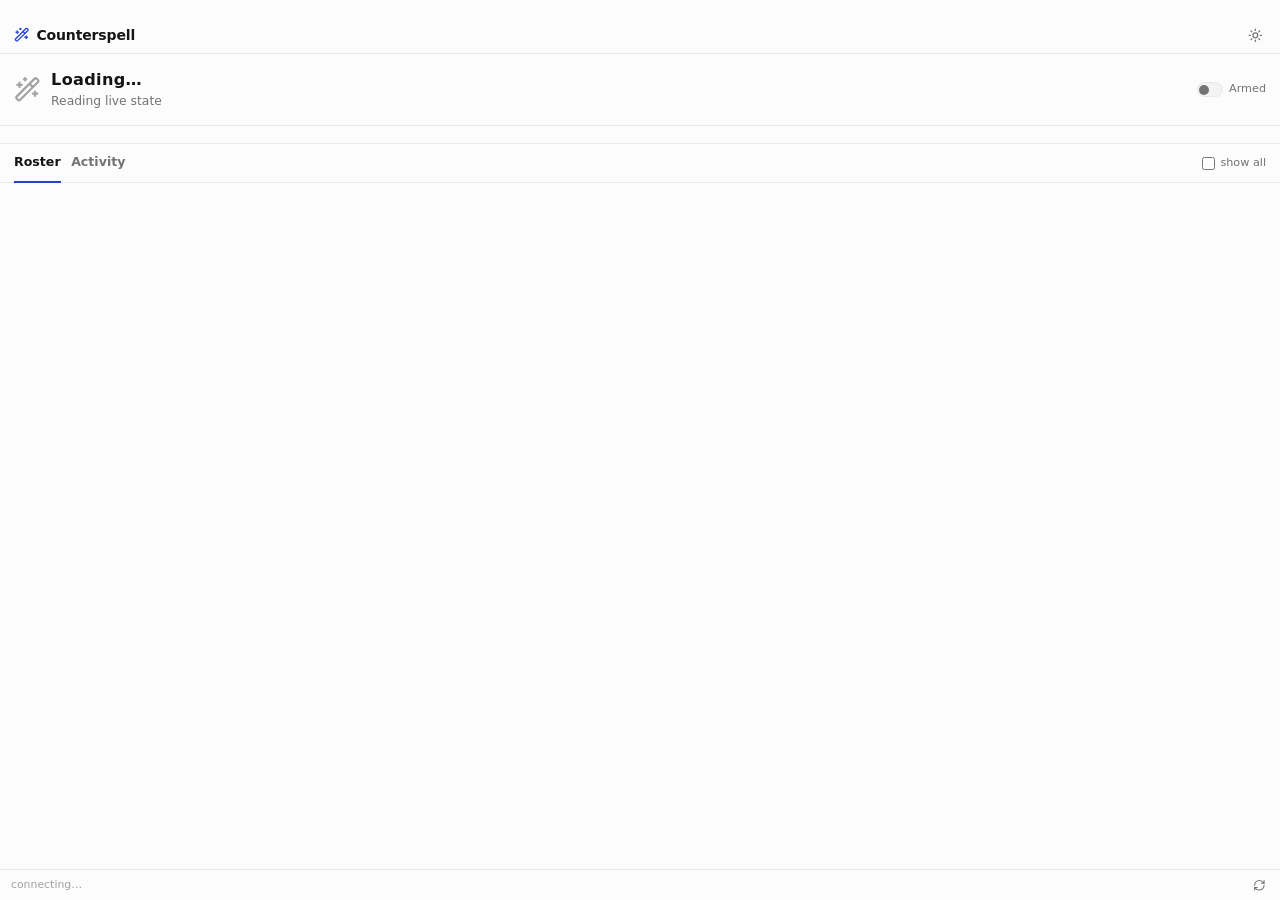
==== desktop/frontend/index.html @ 6afcf59f "feat(desktop): Counterspell Desktop shell — Tauri window, tray, controls, dedicated event stream Tau" ====
<!doctype html>
<html lang="en" data-theme="">
  <head>
    <meta charset="UTF-8" />
    <meta name="viewport" content="width=device-width, initial-scale=1.0" />
    <title>Counterspell</title>
    <!--
      Interim styling on vendored aesthetic tokens (tokens.css). The full
      aesthetic skin (aesthetic.css, also vendored here) is adopted in the
      design-lab pass, counterspell-919. View components are kept clean so the
      reskin is cheap.
    -->
    <link rel="stylesheet" href="tokens.css" />
    <link rel="stylesheet" href="app.css" />
  </head>
  <body>
    <svg aria-hidden="true" width="0" height="0" style="position: absolute">
      <symbol id="i-wand" viewBox="0 0 24 24">
        <path d="m21.64 3.64-1.28-1.28a1.21 1.21 0 0 0-1.72 0L2.36 18.64a1.21 1.21 0 0 0 0 1.72l1.28 1.28a1.2 1.2 0 0 0 1.72 0L21.64 5.36a1.2 1.2 0 0 0 0-1.72" />
        <path d="m14 7 3 3" /><path d="M5 6v4" /><path d="M19 14v4" />
        <path d="M10 2v2" /><path d="M7 8H3" /><path d="M21 16h-4" /><path d="M11 3H9" />
      </symbol>
      <symbol id="i-sun" viewBox="0 0 24 24">
        <circle cx="12" cy="12" r="4" /><path d="M12 2v2" /><path d="M12 20v2" />
        <path d="m4.93 4.93 1.41 1.41" /><path d="m17.66 17.66 1.41 1.41" />
        <path d="M2 12h2" /><path d="M20 12h2" /><path d="m6.34 17.66-1.41 1.41" />
        <path d="m19.07 4.93-1.41 1.41" />
      </symbol>
      <symbol id="i-moon" viewBox="0 0 24 24">
        <path d="M12 3a6 6 0 0 0 9 9 9 9 0 1 1-9-9Z" />
      </symbol>
      <symbol id="i-dot" viewBox="0 0 24 24"><circle cx="12" cy="12" r="6" /></symbol>
      <symbol id="i-plug" viewBox="0 0 24 24">
        <path d="M12 22v-5" /><path d="M9 8V2" /><path d="M15 8V2" />
        <path d="M18 8v5a4 4 0 0 1-4 4h-4a4 4 0 0 1-4-4V8Z" />
      </symbol>
      <symbol id="i-refresh" viewBox="0 0 24 24">
        <path d="M3 12a9 9 0 0 1 9-9 9.75 9.75 0 0 1 6.74 2.74L21 8" />
        <path d="M21 3v5h-5" /><path d="M21 12a9 9 0 0 1-9 9 9.75 9.75 0 0 1-6.74-2.74L3 16" />
        <path d="M8 16H3v5" />
      </symbol>
    </svg>

    <header class="app-bar" data-tauri-drag-region>
      <span class="mark" aria-hidden="true">
        <svg class="icon"><use href="#i-wand" /></svg>
      </span>
      <span class="wordmark">Counterspell</span>
      <button id="theme-toggle" class="icon-btn" type="button" title="Toggle light/dark" aria-label="Toggle theme">
        <svg class="icon"><use href="#i-sun" /></svg>
      </button>
    </header>

    <main>
      <section id="verdict" class="verdict verdict--loading" aria-live="polite">
        <span class="verdict__glyph" aria-hidden="true"><svg class="icon"><use href="#i-wand" /></svg></span>
        <div class="verdict__text">
          <p class="verdict__label" id="verdict-label">Loading…</p>
          <p class="verdict__sub" id="verdict-sub">Reading live state</p>
        </div>
        <label class="switch" title="Global arm / disarm">
          <input type="checkbox" id="master-switch" />
          <span class="switch__track"><span class="switch__thumb"></span></span>
          <span class="switch__label" id="master-label">Armed</span>
        </label>
      </section>

      <div id="armed-idle-warn" class="banner banner--warn" hidden>
        Enforcement is armed but the watch-arm daemon is not scheduled — nothing will actually run.
        Run <code>counterspell enable</code> in a terminal to (re)load it.
      </div>

      <section id="health" class="health" aria-label="Health"></section>

      <nav class="tabs" role="tablist">
        <button class="tab tab--active" data-tab="roster" role="tab">Roster</button>
        <button class="tab" data-tab="activity" role="tab">Activity</button>
        <label class="filter" id="roster-filter">
          <input type="checkbox" id="show-all" /> show all
        </label>
      </nav>

      <section id="roster" class="panel" role="tabpanel"></section>
      <section id="activity" class="panel" role="tabpanel" hidden></section>

      <div id="swiftbar-offer" class="banner banner--muted" hidden>
        <span>A legacy SwiftBar menu-bar plugin is still installed. The tray icon replaces it.</span>
        <button id="swiftbar-remove" class="btn btn--sm" type="button">Remove it</button>
      </div>
    </main>

    <footer class="status-line">
      <span id="freshness">connecting…</span>
      <button id="refresh" class="icon-btn icon-btn--sm" type="button" title="Refresh now" aria-label="Refresh">
        <svg class="icon"><use href="#i-refresh" /></svg>
      </button>
    </footer>

    <script src="app.js"></script>
  </body>
</html>
---- desktop/frontend/tokens.css ----
/*
 * Vendored from misty-step/aesthetic tokens.json v2.24.0 (ultramarine).
 * Interim token layer for Counterspell Desktop. The full aesthetic skin lands
 * in the design-lab pass (counterspell-919); keeping styling on these tokens
 * is what makes the reskin cheap.
 */
:root {
  --ae-surface: #fcfcfc;
  --ae-wash: #f3f3f3;
  --ae-ink: #151515;
  --ae-ink-muted: #737373;
  --ae-ink-faint: #a3a3a3;
  --ae-line: #e9e9e9;
  --ae-accent: #2643d0;
  --ae-ok: #15714b;
  --ae-warn: #8a5f32;
  --ae-err: #a84138;

  --ae-font: "Geist", -apple-system, BlinkMacSystemFont, "Segoe UI", system-ui, sans-serif;
  --ae-font-mono: "Geist Mono", ui-monospace, "SF Mono", "Menlo", monospace;
  --ae-size: 14px;
  --ae-weight-regular: 400;
  --ae-weight-medium: 550;
  --ae-weight-black: 800;

  --ae-ease: cubic-bezier(0.23, 1, 0.32, 1);
  --ae-quick: 160ms;
  --ae-soft: 240ms;

  --ae-s1: 0.25em;
  --ae-s2: 0.5em;
  --ae-s3: 0.75em;
  --ae-s4: 1em;
  --ae-s5: 1.5em;
  --ae-s6: 2em;
  --ae-radius: 0;
}

@media (prefers-color-scheme: dark) {
  :root {
    --ae-surface: #121212;
    --ae-wash: #1b1b1b;
    --ae-ink: #ededed;
    --ae-ink-muted: #8f8f8f;
    --ae-ink-faint: #5c5c5c;
    --ae-line: #262626;
    --ae-accent: #8c9eff;
    --ae-ok: #6fd2a8;
    --ae-warn: #c49d72;
    --ae-err: #e58379;
  }
}

/* The viewer's explicit toggle wins in both directions. */
:root[data-theme="light"] {
  --ae-surface: #fcfcfc;
  --ae-wash: #f3f3f3;
  --ae-ink: #151515;
  --ae-ink-muted: #737373;
  --ae-ink-faint: #a3a3a3;
  --ae-line: #e9e9e9;
  --ae-accent: #2643d0;
  --ae-ok: #15714b;
  --ae-warn: #8a5f32;
  --ae-err: #a84138;
}
:root[data-theme="dark"] {
  --ae-surface: #121212;
  --ae-wash: #1b1b1b;
  --ae-ink: #ededed;
  --ae-ink-muted: #8f8f8f;
  --ae-ink-faint: #5c5c5c;
  --ae-line: #262626;
  --ae-accent: #8c9eff;
  --ae-ok: #6fd2a8;
  --ae-warn: #c49d72;
  --ae-err: #e58379;
}
---- desktop/frontend/app.css ----
/*
 * Interim app skin on vendored aesthetic tokens. Compact, single-viewport,
 * status-rides-the-glyph. The design-lab pass (counterspell-919) adopts the
 * full aesthetic recipes; these view components are structured so that reskin
 * is a stylesheet swap, not a rewrite.
 */
* {
  box-sizing: border-box;
}

/* The [hidden] attribute must win over component display rules
   (.banner/.panel set display, which would otherwise override the UA rule). */
[hidden] {
  display: none !important;
}

html,
body {
  margin: 0;
  height: 100vh;
  overflow: hidden;
}

body {
  display: flex;
  flex-direction: column;
  background: var(--ae-surface);
  color: var(--ae-ink);
  font-family: var(--ae-font);
  font-size: var(--ae-size);
  line-height: 1.45;
  -webkit-font-smoothing: antialiased;
  font-variant-numeric: tabular-nums;
  overflow-x: hidden;
}

main {
  display: flex;
  flex-direction: column;
  flex: 1;
  min-height: 0;
  overflow-x: hidden;
}

.icon {
  width: 1.1em;
  height: 1.1em;
  fill: none;
  stroke: currentColor;
  stroke-width: 2;
  stroke-linecap: round;
  stroke-linejoin: round;
  display: block;
}

/* ── App bar ─────────────────────────────────────────── */
.app-bar {
  display: flex;
  align-items: center;
  gap: var(--ae-s2);
  padding: var(--ae-s2) var(--ae-s4);
  padding-top: 1.75em; /* clear the macOS traffic lights */
  border-bottom: 1px solid var(--ae-line);
  user-select: none;
}
.app-bar .mark {
  color: var(--ae-accent);
  display: inline-flex;
}
.wordmark {
  font-weight: var(--ae-weight-black);
  letter-spacing: -0.01em;
  flex: 1;
}

.icon-btn {
  appearance: none;
  background: transparent;
  border: none;
  color: var(--ae-ink-muted);
  cursor: pointer;
  padding: var(--ae-s1);
  display: inline-flex;
  border-radius: var(--ae-radius);
  transition: color var(--ae-quick) var(--ae-ease);
}
.icon-btn:hover {
  color: var(--ae-ink);
}
.icon-btn--sm .icon {
  width: 0.95em;
  height: 0.95em;
}

/* ── Verdict ─────────────────────────────────────────── */
.verdict {
  display: flex;
  align-items: center;
  gap: var(--ae-s3);
  padding: var(--ae-s4);
  border-bottom: 1px solid var(--ae-line);
}
.verdict__glyph {
  display: inline-flex;
  color: var(--ae-ink-faint);
  flex-shrink: 0;
}
.verdict__glyph .icon {
  width: 1.9em;
  height: 1.9em;
}
.verdict__text {
  flex: 1;
  min-width: 0;
}
.verdict__label {
  margin: 0;
  font-weight: var(--ae-weight-black);
  font-size: 1.15em;
  letter-spacing: 0.02em;
  overflow: hidden;
  text-overflow: ellipsis;
  white-space: nowrap;
}
.verdict__sub {
  margin: 0.15em 0 0;
  color: var(--ae-ink-muted);
  font-size: 0.88em;
  overflow: hidden;
  text-overflow: ellipsis;
  white-space: nowrap;
}
/* Status rides the glyph, never a filled pill. */
.verdict--shielded .verdict__glyph {
  color: var(--ae-ok);
}
.verdict--acting .verdict__glyph {
  color: var(--ae-accent);
}
.verdict--drift-blocked .verdict__glyph {
  color: var(--ae-err);
}
.verdict--disarmed .verdict__glyph {
  color: var(--ae-ink-faint);
}

/* ── Master switch ───────────────────────────────────── */
.switch {
  display: inline-flex;
  align-items: center;
  gap: var(--ae-s2);
  cursor: pointer;
  flex-shrink: 0;
  user-select: none;
  font-size: 0.8em;
  color: var(--ae-ink-muted);
}
.switch input {
  position: absolute;
  opacity: 0;
  pointer-events: none;
}
.switch__track {
  width: 2.4em;
  height: 1.3em;
  border: 1px solid var(--ae-line);
  background: var(--ae-wash);
  border-radius: 1em;
  position: relative;
  transition: background var(--ae-quick) var(--ae-ease), border-color var(--ae-quick) var(--ae-ease);
}
.switch__thumb {
  position: absolute;
  top: 0.15em;
  left: 0.15em;
  width: 0.9em;
  height: 0.9em;
  border-radius: 50%;
  background: var(--ae-ink-muted);
  transition: transform var(--ae-quick) var(--ae-ease), background var(--ae-quick) var(--ae-ease);
}
.switch input:checked + .switch__track {
  background: color-mix(in srgb, var(--ae-accent) 22%, var(--ae-wash));
  border-color: var(--ae-accent);
}
.switch input:checked + .switch__track .switch__thumb {
  transform: translateX(1.1em);
  background: var(--ae-accent);
}
.switch input:focus-visible + .switch__track {
  outline: 2px solid var(--ae-accent);
  outline-offset: 2px;
}

/* ── Health strip ────────────────────────────────────── */
.health {
  display: flex;
  flex-wrap: wrap;
  gap: var(--ae-s2) var(--ae-s4);
  padding: var(--ae-s3) var(--ae-s4);
  border-bottom: 1px solid var(--ae-line);
  font-size: 0.82em;
}
.chip {
  display: inline-flex;
  align-items: center;
  gap: var(--ae-s1);
  color: var(--ae-ink-muted);
}
.chip .icon {
  width: 0.85em;
  height: 0.85em;
}
.chip--ok .icon {
  color: var(--ae-ok);
}
.chip--warn .icon {
  color: var(--ae-warn);
}
.chip--err .icon {
  color: var(--ae-err);
}
.chip b {
  color: var(--ae-ink);
  font-weight: var(--ae-weight-medium);
}

/* ── Tabs ────────────────────────────────────────────── */
.tabs {
  display: flex;
  align-items: center;
  gap: var(--ae-s3);
  padding: 0 var(--ae-s4);
  border-bottom: 1px solid var(--ae-line);
}
.tab {
  appearance: none;
  background: transparent;
  border: none;
  border-bottom: 2px solid transparent;
  color: var(--ae-ink-muted);
  cursor: pointer;
  padding: var(--ae-s3) 0;
  font: inherit;
  font-size: 0.9em;
  font-weight: var(--ae-weight-medium);
  margin-bottom: -1px;
}
.tab--active {
  color: var(--ae-ink);
  border-bottom-color: var(--ae-accent);
}
.filter {
  margin-left: auto;
  font-size: 0.8em;
  color: var(--ae-ink-muted);
  display: inline-flex;
  align-items: center;
  gap: var(--ae-s1);
  cursor: pointer;
}

/* ── Panels (scroll internally; page never scrolls) ──── */
.panel {
  flex: 1;
  min-height: 0;
  overflow-y: auto;
  overflow-x: hidden;
  padding: var(--ae-s2) 0;
}

/* ── Roster rows ─────────────────────────────────────── */
.row {
  display: flex;
  align-items: center;
  gap: var(--ae-s3);
  padding: var(--ae-s3) var(--ae-s4);
  border-bottom: 1px solid var(--ae-line);
}
.row__main {
  flex: 1;
  min-width: 0;
}
.row__title {
  display: flex;
  align-items: baseline;
  gap: var(--ae-s2);
  min-width: 0;
}
.row__project {
  font-weight: var(--ae-weight-medium);
  overflow: hidden;
  text-overflow: ellipsis;
  white-space: nowrap;
  min-width: 0;
}
.row__pane {
  font-family: var(--ae-font-mono);
  font-size: 0.82em;
  color: var(--ae-ink-muted);
  flex-shrink: 0;
}
.row__meta {
  margin-top: 0.15em;
  font-size: 0.82em;
  color: var(--ae-ink-muted);
  overflow: hidden;
  text-overflow: ellipsis;
  white-space: nowrap;
}
.row__meta .drift {
  color: var(--ae-err);
  font-weight: var(--ae-weight-medium);
}
.row__meta .on-model {
  color: var(--ae-ok);
}
.row__actions {
  display: flex;
  align-items: center;
  gap: var(--ae-s2);
  flex-shrink: 0;
}

.btn {
  appearance: none;
  font: inherit;
  cursor: pointer;
  border: 1px solid var(--ae-line);
  background: var(--ae-wash);
  color: var(--ae-ink);
  padding: var(--ae-s1) var(--ae-s2);
  border-radius: var(--ae-radius);
  transition: border-color var(--ae-quick) var(--ae-ease);
}
.btn:hover {
  border-color: var(--ae-accent);
}
.btn--sm {
  font-size: 0.78em;
}
.btn--primary {
  background: var(--ae-accent);
  border-color: var(--ae-accent);
  color: #fff;
}

/* ── Activity log ────────────────────────────────────── */
.log-entry {
  display: flex;
  gap: var(--ae-s3);
  padding: var(--ae-s2) var(--ae-s4);
  border-bottom: 1px solid var(--ae-line);
  font-size: 0.88em;
}
.log-entry__dot {
  margin-top: 0.35em;
  flex-shrink: 0;
}
.log-entry__dot .icon {
  width: 0.55em;
  height: 0.55em;
  fill: currentColor;
  stroke: none;
}
.log-entry--confirmed .log-entry__dot {
  color: var(--ae-ok);
}
.log-entry--in-flight .log-entry__dot {
  color: var(--ae-accent);
}
.log-entry--blocked .log-entry__dot {
  color: var(--ae-err);
}
.log-entry--detected .log-entry__dot {
  color: var(--ae-ink-muted);
}
.log-entry--ignored .log-entry__dot {
  color: var(--ae-ink-faint);
}
.log-entry__body {
  flex: 1;
  min-width: 0;
}
.log-entry__at {
  color: var(--ae-ink-faint);
  font-size: 0.85em;
  flex-shrink: 0;
}

.empty {
  padding: var(--ae-s6) var(--ae-s4);
  text-align: center;
  color: var(--ae-ink-faint);
  font-size: 0.9em;
}

/* ── Banners ─────────────────────────────────────────── */
.banner {
  margin: var(--ae-s3) var(--ae-s4);
  padding: var(--ae-s3);
  border: 1px solid var(--ae-line);
  border-left-width: 3px;
  font-size: 0.85em;
  display: flex;
  align-items: center;
  justify-content: space-between;
  gap: var(--ae-s3);
}
.banner code {
  font-family: var(--ae-font-mono);
  font-size: 0.9em;
}
.banner--warn {
  border-left-color: var(--ae-warn);
}
.banner--muted {
  border-left-color: var(--ae-ink-faint);
  color: var(--ae-ink-muted);
}

/* ── Status line ─────────────────────────────────────── */
.status-line {
  display: flex;
  align-items: center;
  justify-content: space-between;
  padding: var(--ae-s2) var(--ae-s4);
  border-top: 1px solid var(--ae-line);
  color: var(--ae-ink-faint);
  font-size: 0.78em;
}

@media (prefers-reduced-motion: reduce) {
  * {
    transition-duration: 0.01ms !important;
  }
}
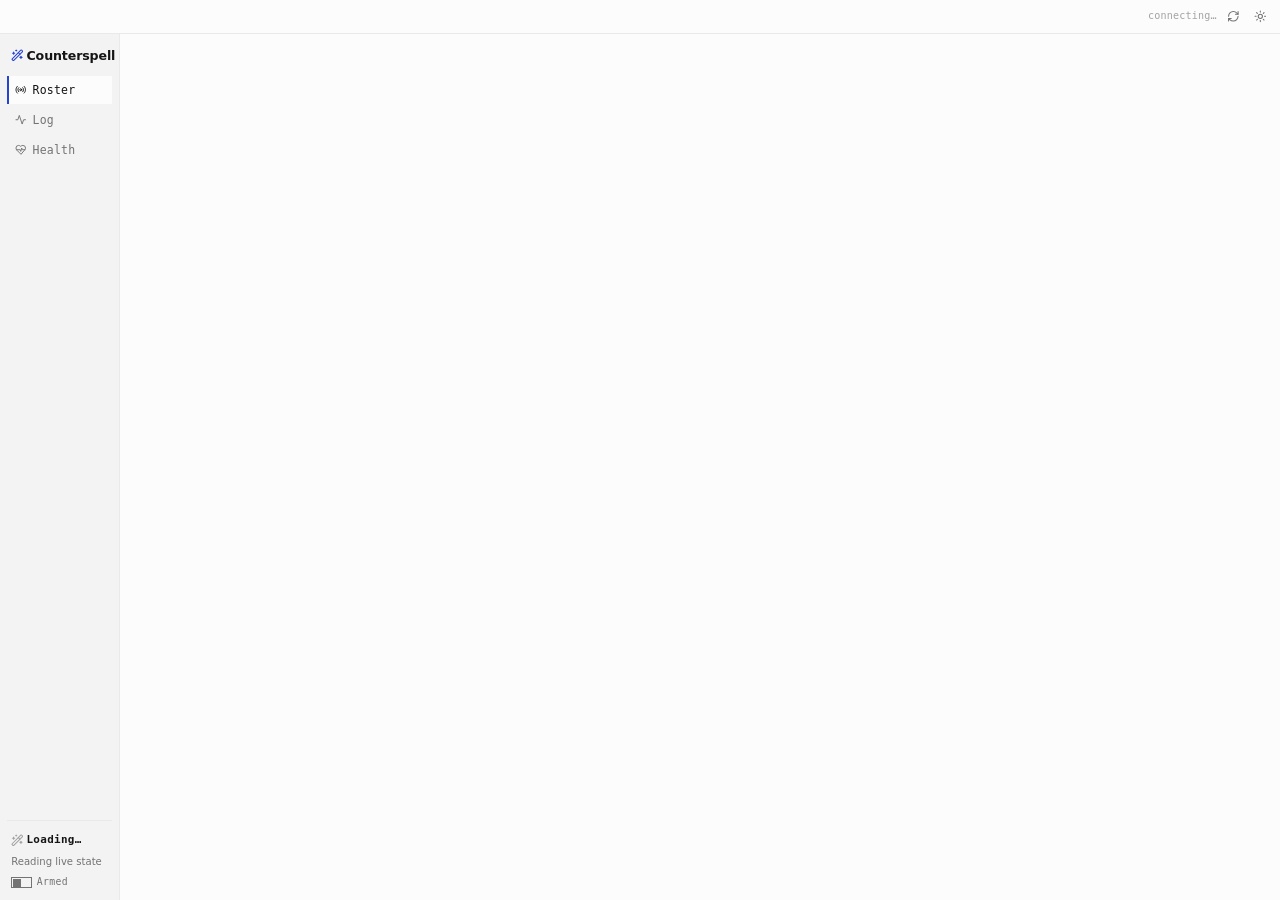
==== commit b39f25f7: "feat(desktop): skin to Rail (design-lab lock counterspell-919 option 6) Left rail: wordmark, Roster/" ====
--- a/desktop/frontend/index.html
+++ b/desktop/frontend/index.html
@@ -5,10 +5,10 @@
     <meta name="viewport" content="width=device-width, initial-scale=1.0" />
     <title>Counterspell</title>
     <!--
-      Interim styling on vendored aesthetic tokens (tokens.css). The full
-      aesthetic skin (aesthetic.css, also vendored here) is adopted in the
-      design-lab pass, counterspell-919. View components are kept clean so the
-      reskin is cheap.
+      Rail skin — the counterspell-919 locked design (option 6, "RAIL"): a left
+      nav rail (wordmark, Roster / Log / Health destinations, persistent verdict
+      + Armed toggle pinned at the bottom) with the active view on the desk to
+      the right. Styling rides the vendored aesthetic tokens (tokens.css).
     -->
     <link rel="stylesheet" href="tokens.css" />
     <link rel="stylesheet" href="app.css" />
@@ -20,6 +20,47 @@
         <path d="m14 7 3 3" /><path d="M5 6v4" /><path d="M19 14v4" />
         <path d="M10 2v2" /><path d="M7 8H3" /><path d="M21 16h-4" /><path d="M11 3H9" />
       </symbol>
+      <symbol id="i-shield-check" viewBox="0 0 24 24">
+        <path d="M20 13c0 5-3.5 7.5-7.66 8.95a1 1 0 0 1-.67-.01C7.5 20.5 4 18 4 13V6a1 1 0 0 1 1-1c2 0 4.5-1.2 6.24-2.72a1.17 1.17 0 0 1 1.52 0C14.51 3.81 17 5 19 5a1 1 0 0 1 1 1z" />
+        <path d="m9 12 2 2 4-4" />
+      </symbol>
+      <symbol id="i-shield-alert" viewBox="0 0 24 24">
+        <path d="M20 13c0 5-3.5 7.5-7.66 8.95a1 1 0 0 1-.67-.01C7.5 20.5 4 18 4 13V6a1 1 0 0 1 1-1c2 0 4.5-1.2 6.24-2.72a1.17 1.17 0 0 1 1.52 0C14.51 3.81 17 5 19 5a1 1 0 0 1 1 1z" />
+        <path d="M12 8v4" /><path d="M12 16h.01" />
+      </symbol>
+      <symbol id="i-shield-off" viewBox="0 0 24 24">
+        <path d="M20 13c0 5-3.5 7.5-7.66 8.95a1 1 0 0 1-.67-.01C7.5 20.5 4 18 4 13V6a1 1 0 0 1 1-1" />
+        <path d="M9.4 5.2C10.6 4.6 11.5 4 12 3.6a1.17 1.17 0 0 1 1.52 0C14.51 3.81 17 5 19 5a1 1 0 0 1 1 1v4" />
+        <path d="m2 2 20 20" />
+      </symbol>
+      <symbol id="i-circle-check" viewBox="0 0 24 24">
+        <circle cx="12" cy="12" r="10" /><path d="m9 12 2 2 4-4" />
+      </symbol>
+      <symbol id="i-alert" viewBox="0 0 24 24">
+        <path d="m21.73 18-8-14a2 2 0 0 0-3.48 0l-8 14A2 2 0 0 0 4 21h16a2 2 0 0 0 1.73-3" />
+        <path d="M12 9v4" /><path d="M12 17h.01" />
+      </symbol>
+      <symbol id="i-minus" viewBox="0 0 24 24"><path d="M5 12h14" /></symbol>
+      <symbol id="i-dot" viewBox="0 0 24 24"><circle cx="12" cy="12" r="6" /></symbol>
+      <symbol id="i-activity" viewBox="0 0 24 24"><path d="M22 12h-4l-3 9L9 3l-3 9H2" /></symbol>
+      <symbol id="i-pulse" viewBox="0 0 24 24">
+        <path d="M19 14c1.49-1.46 3-3.21 3-5.5A5.5 5.5 0 0 0 16.5 3c-1.76 0-3 .5-4.5 2-1.5-1.5-2.74-2-4.5-2A5.5 5.5 0 0 0 2 8.5c0 2.3 1.5 4.05 3 5.5l7 7Z" />
+        <path d="M3.22 12H9.5l.5-1 2 4.5 2-7 1.5 3.5h5.27" />
+      </symbol>
+      <symbol id="i-radio" viewBox="0 0 24 24">
+        <path d="M4.9 19.1C1 15.2 1 8.8 4.9 4.9" /><path d="M7.8 16.2c-2.3-2.3-2.3-6.1 0-8.5" />
+        <circle cx="12" cy="12" r="2" /><path d="M16.2 7.8c2.3 2.3 2.3 6.1 0 8.5" />
+        <path d="M19.1 4.9C23 8.8 23 15.1 19.1 19" />
+      </symbol>
+      <symbol id="i-plug" viewBox="0 0 24 24">
+        <path d="M12 22v-5" /><path d="M9 8V2" /><path d="M15 8V2" />
+        <path d="M18 8v5a4 4 0 0 1-4 4h-4a4 4 0 0 1-4-4V8Z" />
+      </symbol>
+      <symbol id="i-refresh" viewBox="0 0 24 24">
+        <path d="M3 12a9 9 0 0 1 9-9 9.75 9.75 0 0 1 6.74 2.74L21 8" />
+        <path d="M21 3v5h-5" /><path d="M21 12a9 9 0 0 1-9 9 9.75 9.75 0 0 1-6.74-2.74L3 16" />
+        <path d="M8 16H3v5" />
+      </symbol>
       <symbol id="i-sun" viewBox="0 0 24 24">
         <circle cx="12" cy="12" r="4" /><path d="M12 2v2" /><path d="M12 20v2" />
         <path d="m4.93 4.93 1.41 1.41" /><path d="m17.66 17.66 1.41 1.41" />
@@ -29,72 +70,58 @@
       <symbol id="i-moon" viewBox="0 0 24 24">
         <path d="M12 3a6 6 0 0 0 9 9 9 9 0 1 1-9-9Z" />
       </symbol>
-      <symbol id="i-dot" viewBox="0 0 24 24"><circle cx="12" cy="12" r="6" /></symbol>
-      <symbol id="i-plug" viewBox="0 0 24 24">
-        <path d="M12 22v-5" /><path d="M9 8V2" /><path d="M15 8V2" />
-        <path d="M18 8v5a4 4 0 0 1-4 4h-4a4 4 0 0 1-4-4V8Z" />
-      </symbol>
-      <symbol id="i-refresh" viewBox="0 0 24 24">
-        <path d="M3 12a9 9 0 0 1 9-9 9.75 9.75 0 0 1 6.74 2.74L21 8" />
-        <path d="M21 3v5h-5" /><path d="M21 12a9 9 0 0 1-9 9 9.75 9.75 0 0 1-6.74-2.74L3 16" />
-        <path d="M8 16H3v5" />
-      </symbol>
     </svg>
 
-    <header class="app-bar" data-tauri-drag-region>
-      <span class="mark" aria-hidden="true">
-        <svg class="icon"><use href="#i-wand" /></svg>
-      </span>
-      <span class="wordmark">Counterspell</span>
-      <button id="theme-toggle" class="icon-btn" type="button" title="Toggle light/dark" aria-label="Toggle theme">
+    <!-- Full-width drag strip: hosts the native macOS traffic lights (transparent
+         title bar) and the app-level utilities (freshness, refresh, theme). -->
+    <header class="titlebar" data-tauri-drag-region>
+      <span class="tb-spacer"></span>
+      <span id="freshness" class="tb-fresh">connecting…</span>
+      <button id="refresh" class="icon-btn icon-btn--sm" type="button" title="Refresh now" aria-label="Refresh">
+        <svg class="icon"><use href="#i-refresh" /></svg>
+      </button>
+      <button id="theme-toggle" class="icon-btn icon-btn--sm" type="button" title="Toggle light/dark" aria-label="Toggle theme">
         <svg class="icon"><use href="#i-sun" /></svg>
       </button>
     </header>
 
-    <main>
-      <section id="verdict" class="verdict verdict--loading" aria-live="polite">
-        <span class="verdict__glyph" aria-hidden="true"><svg class="icon"><use href="#i-wand" /></svg></span>
-        <div class="verdict__text">
-          <p class="verdict__label" id="verdict-label">Loading…</p>
-          <p class="verdict__sub" id="verdict-sub">Reading live state</p>
+    <div id="armed-idle-warn" class="banner banner--warn" hidden>
+      Enforcement is armed but the watch-arm daemon is not scheduled — nothing will actually run.
+      Run <code>counterspell enable</code> in a terminal to (re)load it.
+    </div>
+
+    <div class="shell">
+      <nav class="rail" aria-label="Views">
+        <div class="rl-mark">
+          <svg class="icon"><use href="#i-wand" /></svg>
+          <span>Counterspell</span>
         </div>
-        <label class="switch" title="Global arm / disarm">
-          <input type="checkbox" id="master-switch" />
-          <span class="switch__track"><span class="switch__thumb"></span></span>
-          <span class="switch__label" id="master-label">Armed</span>
-        </label>
-      </section>
+        <button class="rl-item rl-item--on" type="button" data-view="roster">
+          <svg class="icon"><use href="#i-radio" /></svg>Roster
+        </button>
+        <button class="rl-item" type="button" data-view="log">
+          <svg class="icon"><use href="#i-activity" /></svg>Log
+        </button>
+        <button class="rl-item" type="button" data-view="health">
+          <svg class="icon"><use href="#i-pulse" /></svg>Health
+        </button>
 
-      <div id="armed-idle-warn" class="banner banner--warn" hidden>
-        Enforcement is armed but the watch-arm daemon is not scheduled — nothing will actually run.
-        Run <code>counterspell enable</code> in a terminal to (re)load it.
-      </div>
-
-      <section id="health" class="health" aria-label="Health"></section>
-
-      <nav class="tabs" role="tablist">
-        <button class="tab tab--active" data-tab="roster" role="tab">Roster</button>
-        <button class="tab" data-tab="activity" role="tab">Activity</button>
-        <label class="filter" id="roster-filter">
-          <input type="checkbox" id="show-all" /> show all
-        </label>
+        <div class="rl-foot">
+          <div id="verdict" class="rl-verdict rl-verdict--loading" aria-live="polite">
+            <span class="rl-verdict__glyph"><svg class="icon"><use href="#i-wand" /></svg></span>
+            <span class="rl-verdict__label" id="verdict-label">Loading…</span>
+          </div>
+          <p class="rl-verdict__sub" id="verdict-sub">Reading live state</p>
+          <label class="switch" title="Global arm / disarm">
+            <input type="checkbox" id="master-switch" />
+            <span class="switch__track"><span class="switch__thumb"></span></span>
+            <span class="switch__label" id="master-label">Armed</span>
+          </label>
+        </div>
       </nav>
 
-      <section id="roster" class="panel" role="tabpanel"></section>
-      <section id="activity" class="panel" role="tabpanel" hidden></section>
-
-      <div id="swiftbar-offer" class="banner banner--muted" hidden>
-        <span>A legacy SwiftBar menu-bar plugin is still installed. The tray icon replaces it.</span>
-        <button id="swiftbar-remove" class="btn btn--sm" type="button">Remove it</button>
-      </div>
-    </main>
-
-    <footer class="status-line">
-      <span id="freshness">connecting…</span>
-      <button id="refresh" class="icon-btn icon-btn--sm" type="button" title="Refresh now" aria-label="Refresh">
-        <svg class="icon"><use href="#i-refresh" /></svg>
-      </button>
-    </footer>
+      <main id="desk" class="desk"></main>
+    </div>
 
     <script src="app.js"></script>
   </body>
--- a/desktop/frontend/app.css
+++ b/desktop/frontend/app.css
@@ -1,15 +1,15 @@
 /*
- * Interim app skin on vendored aesthetic tokens. Compact, single-viewport,
- * status-rides-the-glyph. The design-lab pass (counterspell-919) adopts the
- * full aesthetic recipes; these view components are structured so that reskin
- * is a stylesheet swap, not a rewrite.
+ * Rail skin — the counterspell-919 locked design (option 6, "RAIL"). A left nav
+ * rail (wordmark + Roster / Log / Health destinations, verdict + Armed toggle
+ * pinned at the foot) with the active view on the desk to the right. Chrome
+ * never moves; only the desk swaps. Styling rides the vendored aesthetic tokens
+ * (tokens.css).
  */
 * {
   box-sizing: border-box;
 }
 
-/* The [hidden] attribute must win over component display rules
-   (.banner/.panel set display, which would otherwise override the UA rule). */
+/* [hidden] must win over component display rules. */
 [hidden] {
   display: none !important;
 }
@@ -31,14 +31,6 @@
   line-height: 1.45;
   -webkit-font-smoothing: antialiased;
   font-variant-numeric: tabular-nums;
-  overflow-x: hidden;
-}
-
-main {
-  display: flex;
-  flex-direction: column;
-  flex: 1;
-  min-height: 0;
   overflow-x: hidden;
 }
 
@@ -53,24 +45,25 @@
   display: block;
 }
 
-/* ── App bar ─────────────────────────────────────────── */
-.app-bar {
-  display: flex;
-  align-items: center;
-  gap: var(--ae-s2);
-  padding: var(--ae-s2) var(--ae-s4);
-  padding-top: 1.75em; /* clear the macOS traffic lights */
+/* ── Title bar (drag strip over the transparent native title bar) ──────── */
+.titlebar {
+  display: flex;
+  align-items: center;
+  gap: var(--ae-s2);
+  height: 2.4em;
+  padding: 0 var(--ae-s3) 0 var(--ae-s4);
   border-bottom: 1px solid var(--ae-line);
   user-select: none;
-}
-.app-bar .mark {
-  color: var(--ae-accent);
-  display: inline-flex;
-}
-.wordmark {
-  font-weight: var(--ae-weight-black);
-  letter-spacing: -0.01em;
+  flex: none;
+}
+.tb-spacer {
   flex: 1;
+}
+.tb-fresh {
+  font-family: var(--ae-font-mono);
+  font-size: 0.72em;
+  color: var(--ae-ink-faint);
+  letter-spacing: 0.02em;
 }
 
 .icon-btn {
@@ -92,67 +85,131 @@
   height: 0.95em;
 }
 
-/* ── Verdict ─────────────────────────────────────────── */
-.verdict {
-  display: flex;
-  align-items: center;
-  gap: var(--ae-s3);
-  padding: var(--ae-s4);
-  border-bottom: 1px solid var(--ae-line);
-}
-.verdict__glyph {
+/* ── Shell: rail + desk ────────────────────────────────────────────────── */
+.shell {
+  display: flex;
+  flex: 1;
+  min-height: 0;
+}
+
+.rail {
+  width: 8.6em;
+  flex: none;
+  border-right: 1px solid var(--ae-line);
+  display: flex;
+  flex-direction: column;
+  padding: var(--ae-s3) var(--ae-s2);
+  gap: 0.15em;
+  background: var(--ae-wash);
+}
+.rl-mark {
+  display: flex;
+  align-items: center;
+  gap: var(--ae-s1);
+  font-size: 0.9em;
+  font-weight: var(--ae-weight-black);
+  letter-spacing: -0.01em;
+  padding: 0.2em 0.3em 0.7em;
+}
+.rl-mark .icon {
+  color: var(--ae-accent);
+  width: 1em;
+  height: 1em;
+  flex: none;
+}
+.rl-item {
+  appearance: none;
+  background: none;
+  border: none;
+  border-left: 2px solid transparent;
+  color: var(--ae-ink-muted);
+  cursor: pointer;
+  display: flex;
+  align-items: center;
+  gap: var(--ae-s2);
+  font: inherit;
+  font-family: var(--ae-font-mono);
+  font-size: 0.82em;
+  letter-spacing: 0.02em;
+  padding: 0.5em 0.55em;
+  text-align: left;
+  transition: color var(--ae-quick) var(--ae-ease), background var(--ae-quick) var(--ae-ease);
+}
+.rl-item .icon {
+  width: 1em;
+  height: 1em;
+  flex: none;
+}
+.rl-item:hover {
+  color: var(--ae-ink);
+}
+.rl-item--on {
+  color: var(--ae-ink);
+  border-left-color: var(--ae-accent);
+  background: var(--ae-surface);
+}
+
+/* Rail foot: persistent verdict + master switch. */
+.rl-foot {
+  margin-top: auto;
+  padding: var(--ae-s3) 0.3em 0;
+  border-top: 1px solid var(--ae-line);
+  display: flex;
+  flex-direction: column;
+  gap: var(--ae-s2);
+}
+.rl-verdict {
+  display: flex;
+  align-items: center;
+  gap: var(--ae-s1);
+  font-family: var(--ae-font-mono);
+  font-size: 0.78em;
+  letter-spacing: 0.03em;
+  color: var(--ae-ink-muted);
+}
+.rl-verdict__glyph {
   display: inline-flex;
   color: var(--ae-ink-faint);
-  flex-shrink: 0;
-}
-.verdict__glyph .icon {
-  width: 1.9em;
-  height: 1.9em;
-}
-.verdict__text {
-  flex: 1;
-  min-width: 0;
-}
-.verdict__label {
+  flex: none;
+}
+.rl-verdict__glyph .icon {
+  width: 1.15em;
+  height: 1.15em;
+}
+.rl-verdict__label {
+  font-weight: var(--ae-weight-black);
+  color: var(--ae-ink);
+}
+.rl-verdict__sub {
   margin: 0;
-  font-weight: var(--ae-weight-black);
-  font-size: 1.15em;
-  letter-spacing: 0.02em;
-  overflow: hidden;
-  text-overflow: ellipsis;
-  white-space: nowrap;
-}
-.verdict__sub {
-  margin: 0.15em 0 0;
-  color: var(--ae-ink-muted);
-  font-size: 0.88em;
-  overflow: hidden;
-  text-overflow: ellipsis;
-  white-space: nowrap;
+  font-size: 0.72em;
+  line-height: 1.35;
+  color: var(--ae-ink-muted);
 }
 /* Status rides the glyph, never a filled pill. */
-.verdict--shielded .verdict__glyph {
+.rl-verdict--shielded .rl-verdict__glyph {
   color: var(--ae-ok);
 }
-.verdict--acting .verdict__glyph {
+.rl-verdict--acting .rl-verdict__glyph {
   color: var(--ae-accent);
 }
-.verdict--drift-blocked .verdict__glyph {
-  color: var(--ae-err);
-}
-.verdict--disarmed .verdict__glyph {
-  color: var(--ae-ink-faint);
-}
-
-/* ── Master switch ───────────────────────────────────── */
+.rl-verdict--drift-blocked .rl-verdict__glyph {
+  color: var(--ae-warn);
+}
+.rl-verdict--disarmed .rl-verdict__glyph {
+  color: var(--ae-ink-faint);
+}
+
+/* ── Master switch ─────────────────────────────────────────────────────── */
 .switch {
   display: inline-flex;
   align-items: center;
   gap: var(--ae-s2);
   cursor: pointer;
-  flex-shrink: 0;
   user-select: none;
-  font-size: 0.8em;
+  font-family: var(--ae-font-mono);
+  font-size: 0.7em;
+  letter-spacing: 0.04em;
   color: var(--ae-ink-muted);
 }
 .switch input {
@@ -161,241 +218,265 @@
   pointer-events: none;
 }
 .switch__track {
-  width: 2.4em;
-  height: 1.3em;
-  border: 1px solid var(--ae-line);
+  width: 2.1em;
+  height: 1.15em;
+  border: 1px solid var(--ae-ink-muted);
   background: var(--ae-wash);
-  border-radius: 1em;
   position: relative;
+  flex: none;
   transition: background var(--ae-quick) var(--ae-ease), border-color var(--ae-quick) var(--ae-ease);
 }
 .switch__thumb {
   position: absolute;
-  top: 0.15em;
-  left: 0.15em;
-  width: 0.9em;
-  height: 0.9em;
-  border-radius: 50%;
+  top: 0.1em;
+  left: 0.1em;
+  width: 0.8em;
+  height: 0.8em;
   background: var(--ae-ink-muted);
   transition: transform var(--ae-quick) var(--ae-ease), background var(--ae-quick) var(--ae-ease);
 }
 .switch input:checked + .switch__track {
-  background: color-mix(in srgb, var(--ae-accent) 22%, var(--ae-wash));
+  background: color-mix(in srgb, var(--ae-accent) 14%, transparent);
   border-color: var(--ae-accent);
 }
 .switch input:checked + .switch__track .switch__thumb {
-  transform: translateX(1.1em);
+  transform: translateX(0.95em);
   background: var(--ae-accent);
+}
+.switch input:checked ~ .switch__label {
+  color: var(--ae-accent);
 }
 .switch input:focus-visible + .switch__track {
   outline: 2px solid var(--ae-accent);
   outline-offset: 2px;
 }
 
-/* ── Health strip ────────────────────────────────────── */
-.health {
-  display: flex;
-  flex-wrap: wrap;
-  gap: var(--ae-s2) var(--ae-s4);
+/* ── Desk (scrolls internally; page never scrolls) ─────────────────────── */
+.desk {
+  flex: 1;
+  min-width: 0;
+  overflow-y: auto;
+  overflow-x: hidden;
+}
+
+.sec {
   padding: var(--ae-s3) var(--ae-s4);
-  border-bottom: 1px solid var(--ae-line);
-  font-size: 0.82em;
-}
-.chip {
+}
+.sec-h {
+  display: flex;
+  align-items: center;
+  gap: var(--ae-s2);
+  font-family: var(--ae-font-mono);
+  font-size: 0.78em;
+  letter-spacing: 0.06em;
+  text-transform: uppercase;
+  color: var(--ae-ink-muted);
+  margin-bottom: var(--ae-s3);
+}
+.sec-h .icon {
+  width: 1em;
+  height: 1em;
+  flex: none;
+}
+.sec-h .rt {
+  margin-left: auto;
+  text-transform: none;
+  letter-spacing: 0;
+  color: var(--ae-ink-faint);
+  font-size: 0.95em;
   display: inline-flex;
   align-items: center;
-  gap: var(--ae-s1);
-  color: var(--ae-ink-muted);
-}
-.chip .icon {
-  width: 0.85em;
-  height: 0.85em;
-}
-.chip--ok .icon {
-  color: var(--ae-ok);
-}
-.chip--warn .icon {
-  color: var(--ae-warn);
-}
-.chip--err .icon {
-  color: var(--ae-err);
-}
-.chip b {
-  color: var(--ae-ink);
-  font-weight: var(--ae-weight-medium);
-}
-
-/* ── Tabs ────────────────────────────────────────────── */
-.tabs {
-  display: flex;
-  align-items: center;
-  gap: var(--ae-s3);
-  padding: 0 var(--ae-s4);
-  border-bottom: 1px solid var(--ae-line);
-}
-.tab {
-  appearance: none;
-  background: transparent;
-  border: none;
-  border-bottom: 2px solid transparent;
-  color: var(--ae-ink-muted);
-  cursor: pointer;
-  padding: var(--ae-s3) 0;
-  font: inherit;
-  font-size: 0.9em;
-  font-weight: var(--ae-weight-medium);
-  margin-bottom: -1px;
-}
-.tab--active {
-  color: var(--ae-ink);
-  border-bottom-color: var(--ae-accent);
-}
-.filter {
-  margin-left: auto;
-  font-size: 0.8em;
-  color: var(--ae-ink-muted);
+  gap: var(--ae-s2);
+}
+.sec-h .rt .filter {
   display: inline-flex;
   align-items: center;
   gap: var(--ae-s1);
   cursor: pointer;
-}
-
-/* ── Panels (scroll internally; page never scrolls) ──── */
-.panel {
-  flex: 1;
-  min-height: 0;
-  overflow-y: auto;
-  overflow-x: hidden;
-  padding: var(--ae-s2) 0;
-}
-
-/* ── Roster rows ─────────────────────────────────────── */
-.row {
-  display: flex;
-  align-items: center;
-  gap: var(--ae-s3);
-  padding: var(--ae-s3) var(--ae-s4);
+  color: var(--ae-ink-muted);
+}
+
+/* ── Roster table ──────────────────────────────────────────────────────── */
+.tbl {
+  width: 100%;
+  border-collapse: collapse;
+  font-family: var(--ae-font-mono);
+  font-size: 0.86em;
+}
+.tbl th {
+  text-align: left;
+  font-weight: var(--ae-weight-medium);
+  color: var(--ae-ink-faint);
+  font-size: 0.8em;
+  letter-spacing: 0.05em;
+  text-transform: uppercase;
+  padding: 0.3em 0.5em 0.5em 0;
   border-bottom: 1px solid var(--ae-line);
 }
-.row__main {
-  flex: 1;
-  min-width: 0;
-}
-.row__title {
-  display: flex;
-  align-items: baseline;
-  gap: var(--ae-s2);
-  min-width: 0;
-}
-.row__project {
+.tbl td {
+  padding: 0.45em 0.5em 0.45em 0;
+  border-bottom: 1px solid var(--ae-line);
+  color: var(--ae-ink);
+  vertical-align: middle;
+}
+.tbl tr:last-child td {
+  border-bottom: none;
+}
+.tbl .repo {
   font-weight: var(--ae-weight-medium);
-  overflow: hidden;
-  text-overflow: ellipsis;
+  font-family: var(--ae-font);
+  letter-spacing: -0.01em;
+}
+.tbl .pane {
+  color: var(--ae-ink-muted);
+}
+.tbl .st {
+  color: var(--ae-ink-muted);
+  font-size: 0.92em;
+}
+.tbl .st .drift {
+  color: var(--ae-warn);
+}
+.tbl .st .on-model {
+  color: var(--ae-ok);
+}
+.tbl .act {
+  text-align: right;
   white-space: nowrap;
-  min-width: 0;
-}
-.row__pane {
-  font-family: var(--ae-font-mono);
-  font-size: 0.82em;
-  color: var(--ae-ink-muted);
-  flex-shrink: 0;
-}
-.row__meta {
-  margin-top: 0.15em;
-  font-size: 0.82em;
-  color: var(--ae-ink-muted);
-  overflow: hidden;
-  text-overflow: ellipsis;
-  white-space: nowrap;
-}
-.row__meta .drift {
-  color: var(--ae-err);
-  font-weight: var(--ae-weight-medium);
-}
-.row__meta .on-model {
-  color: var(--ae-ok);
-}
-.row__actions {
-  display: flex;
-  align-items: center;
-  gap: var(--ae-s2);
-  flex-shrink: 0;
 }
 
 .btn {
   appearance: none;
   font: inherit;
+  font-size: 0.86em;
+  font-family: var(--ae-font-mono);
+  letter-spacing: 0.03em;
+  border: 1px solid var(--ae-line);
+  background: none;
+  color: var(--ae-ink);
+  padding: 0.3em 0.55em;
   cursor: pointer;
-  border: 1px solid var(--ae-line);
-  background: var(--ae-wash);
-  color: var(--ae-ink);
-  padding: var(--ae-s1) var(--ae-s2);
-  border-radius: var(--ae-radius);
+  display: inline-flex;
+  align-items: center;
+  gap: var(--ae-s1);
   transition: border-color var(--ae-quick) var(--ae-ease);
 }
 .btn:hover {
-  border-color: var(--ae-accent);
+  border-color: var(--ae-ink);
+}
+.btn .icon {
+  width: 0.9em;
+  height: 0.9em;
+}
+.btn--warn {
+  color: var(--ae-warn);
+  border-color: color-mix(in srgb, var(--ae-warn) 50%, var(--ae-line));
 }
 .btn--sm {
-  font-size: 0.78em;
-}
-.btn--primary {
-  background: var(--ae-accent);
-  border-color: var(--ae-accent);
-  color: #fff;
-}
-
-/* ── Activity log ────────────────────────────────────── */
-.log-entry {
-  display: flex;
-  gap: var(--ae-s3);
-  padding: var(--ae-s2) var(--ae-s4);
+  font-size: 0.8em;
+}
+
+/* Inline mini toggle used per roster row. */
+.switch--mini {
+  gap: 0;
+}
+.switch--mini .switch__track {
+  width: 1.7em;
+  height: 0.95em;
+}
+.switch--mini .switch__thumb {
+  width: 0.65em;
+  height: 0.65em;
+}
+.switch--mini input:checked + .switch__track .switch__thumb {
+  transform: translateX(0.75em);
+}
+
+/* ── Activation log ────────────────────────────────────────────────────── */
+.log {
+  display: flex;
+  flex-direction: column;
+}
+.lrow {
+  display: flex;
+  gap: var(--ae-s2);
+  padding: 0.5em 0;
   border-bottom: 1px solid var(--ae-line);
-  font-size: 0.88em;
-}
-.log-entry__dot {
-  margin-top: 0.35em;
-  flex-shrink: 0;
-}
-.log-entry__dot .icon {
-  width: 0.55em;
-  height: 0.55em;
-  fill: currentColor;
-  stroke: none;
-}
-.log-entry--confirmed .log-entry__dot {
-  color: var(--ae-ok);
-}
-.log-entry--in-flight .log-entry__dot {
-  color: var(--ae-accent);
-}
-.log-entry--blocked .log-entry__dot {
-  color: var(--ae-err);
-}
-.log-entry--detected .log-entry__dot {
-  color: var(--ae-ink-muted);
-}
-.log-entry--ignored .log-entry__dot {
-  color: var(--ae-ink-faint);
-}
-.log-entry__body {
+  font-size: 0.9em;
+}
+.lrow:last-child {
+  border-bottom: none;
+}
+.lrow .lg {
+  flex: none;
+  margin-top: 0.1em;
+}
+.lrow .lg .icon {
+  width: 1em;
+  height: 1em;
+}
+.lrow .lt {
+  font-family: var(--ae-font-mono);
+  font-size: 0.8em;
+  color: var(--ae-ink-muted);
+  flex: none;
+  width: 3.2em;
+  margin-top: 0.15em;
+}
+.lrow .lb {
   flex: 1;
   min-width: 0;
 }
-.log-entry__at {
+.lrow--confirmed .lg {
+  color: var(--ae-ok);
+}
+.lrow--in-flight .lg {
+  color: var(--ae-accent);
+}
+.lrow--blocked .lg {
+  color: var(--ae-warn);
+}
+.lrow--detected .lg {
+  color: var(--ae-ink-muted);
+}
+.lrow--ignored .lg {
+  color: var(--ae-ink-faint);
+}
+
+/* ── Health (stacked doctor view) ──────────────────────────────────────── */
+.health {
+  display: flex;
+  flex-direction: column;
+  gap: var(--ae-s3);
+}
+.hitem {
+  display: flex;
+  align-items: center;
+  gap: var(--ae-s2);
+  font-size: 0.9em;
+}
+.hitem .icon {
+  width: 1em;
+  height: 1em;
+  flex: none;
+}
+.hitem.ok .icon {
+  color: var(--ae-ok);
+}
+.hitem.bad .icon {
+  color: var(--ae-err);
+}
+.hitem .hl {
+  font-family: var(--ae-font-mono);
+  letter-spacing: 0.03em;
+  color: var(--ae-ink);
+}
+.hitem .hn {
   color: var(--ae-ink-faint);
   font-size: 0.85em;
-  flex-shrink: 0;
-}
-
-.empty {
-  padding: var(--ae-s6) var(--ae-s4);
-  text-align: center;
-  color: var(--ae-ink-faint);
-  font-size: 0.9em;
-}
-
-/* ── Banners ─────────────────────────────────────────── */
+}
+
+/* ── Banners ───────────────────────────────────────────────────────────── */
 .banner {
   margin: var(--ae-s3) var(--ae-s4);
   padding: var(--ae-s3);
@@ -419,15 +500,11 @@
   color: var(--ae-ink-muted);
 }
 
-/* ── Status line ─────────────────────────────────────── */
-.status-line {
-  display: flex;
-  align-items: center;
-  justify-content: space-between;
-  padding: var(--ae-s2) var(--ae-s4);
-  border-top: 1px solid var(--ae-line);
-  color: var(--ae-ink-faint);
-  font-size: 0.78em;
+.empty {
+  padding: var(--ae-s6) var(--ae-s4);
+  text-align: center;
+  color: var(--ae-ink-faint);
+  font-size: 0.9em;
 }
 
 @media (prefers-reduced-motion: reduce) {
